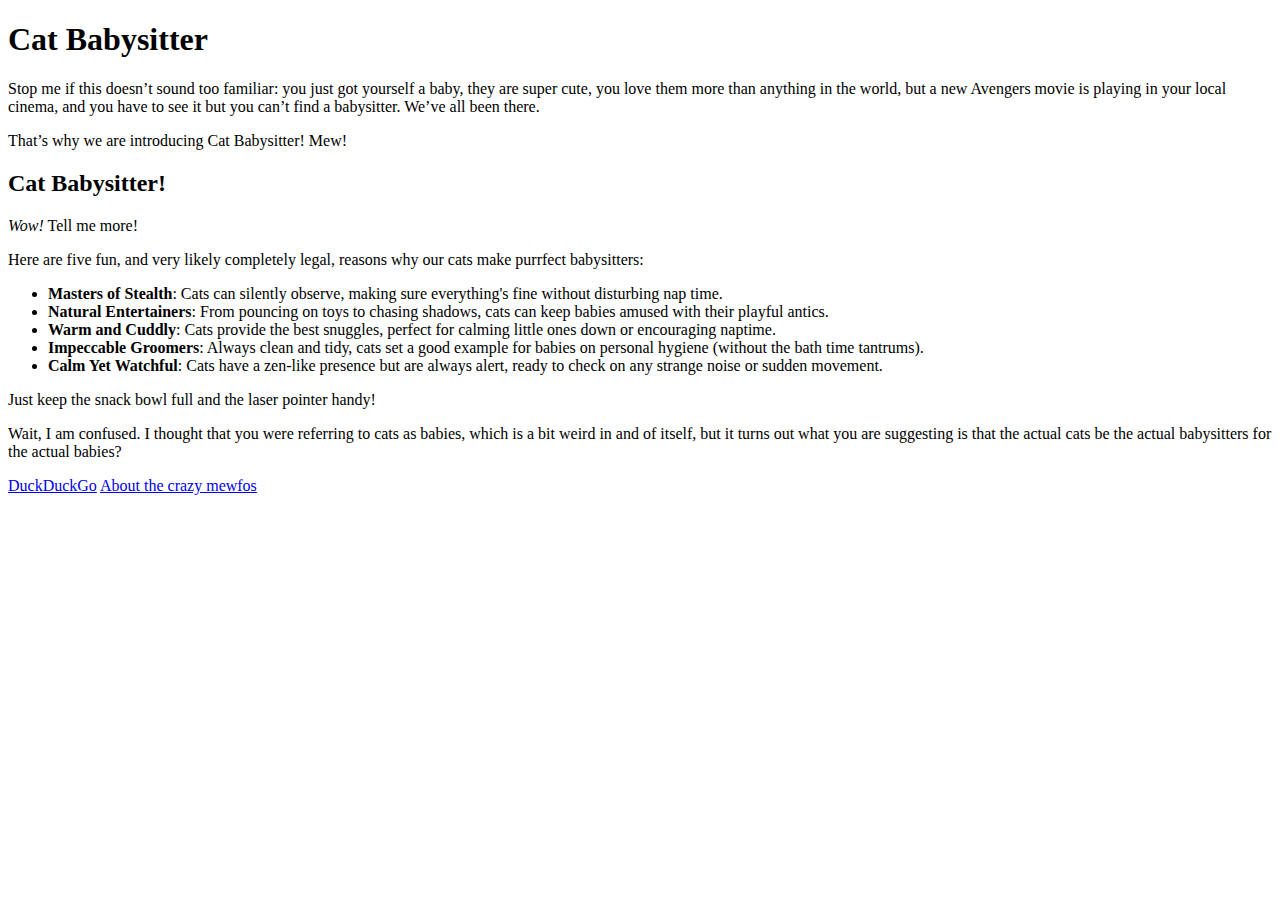
==== index.html @ a43b549e "Start of the project" ====
<!DOCTYPE html>
<html lang="en">

<head>
    <meta charset="UTF-8">
    <meta name="viewport" content="width=device-width, initial-scale=1.0">
    <title>Cat Babysitter</title>
</head>

<body>
    <h1>Cat Babysitter</h1>

    <p>Stop me if this doesn’t sound too familiar: you just got yourself a baby, they are super cute, you love them
        more than anything in the world, but a new Avengers movie is playing in your local cinema, and you have to see
        it
        but you can’t find a babysitter. We’ve all been there.</p>
    <p>That’s why we are introducing Cat Babysitter! Mew!</p>

    <h2>Cat Babysitter!</h2>
    <p><em>Wow!</em> Tell me more!</p>
    <p>Here are five fun, and very likely completely legal, reasons why our cats make purrfect babysitters:</p>

    <ul>
        <li><strong>Masters of Stealth</strong>: Cats can silently observe, making sure everything's fine without
            disturbing nap time. </li>
        <li><strong>Natural Entertainers</strong>: From pouncing on toys to chasing shadows, cats can keep babies amused
            with their playful antics.</li>
        <li><strong>Warm and Cuddly</strong>: Cats provide the best snuggles, perfect for calming little ones down or
            encouraging naptime.</li>
        <li><strong>Impeccable Groomers</strong>: Always clean and tidy, cats set a good example for babies on personal
            hygiene (without the bath time tantrums).</li>
        <li><strong>Calm Yet Watchful</strong>: Cats have a zen-like presence but are always alert, ready to check on
            any strange noise or sudden movement.</li>
    </ul>

    <p>Just keep the snack bowl full and the laser pointer handy!</p>

    <p>Wait, I am confused. I thought that you were referring to cats as babies, which is a bit weird in and of itself,
        but it turns out what you are suggesting is that the actual cats be the actual babysitters for the actual
        babies?
    </p>
    <a href="https://duckduckgo.com" target="_blank" rel="noopener noreferrer">DuckDuckGo</a>
    <a href="./about.html">About the crazy mewfos</a>

</body>

</html>
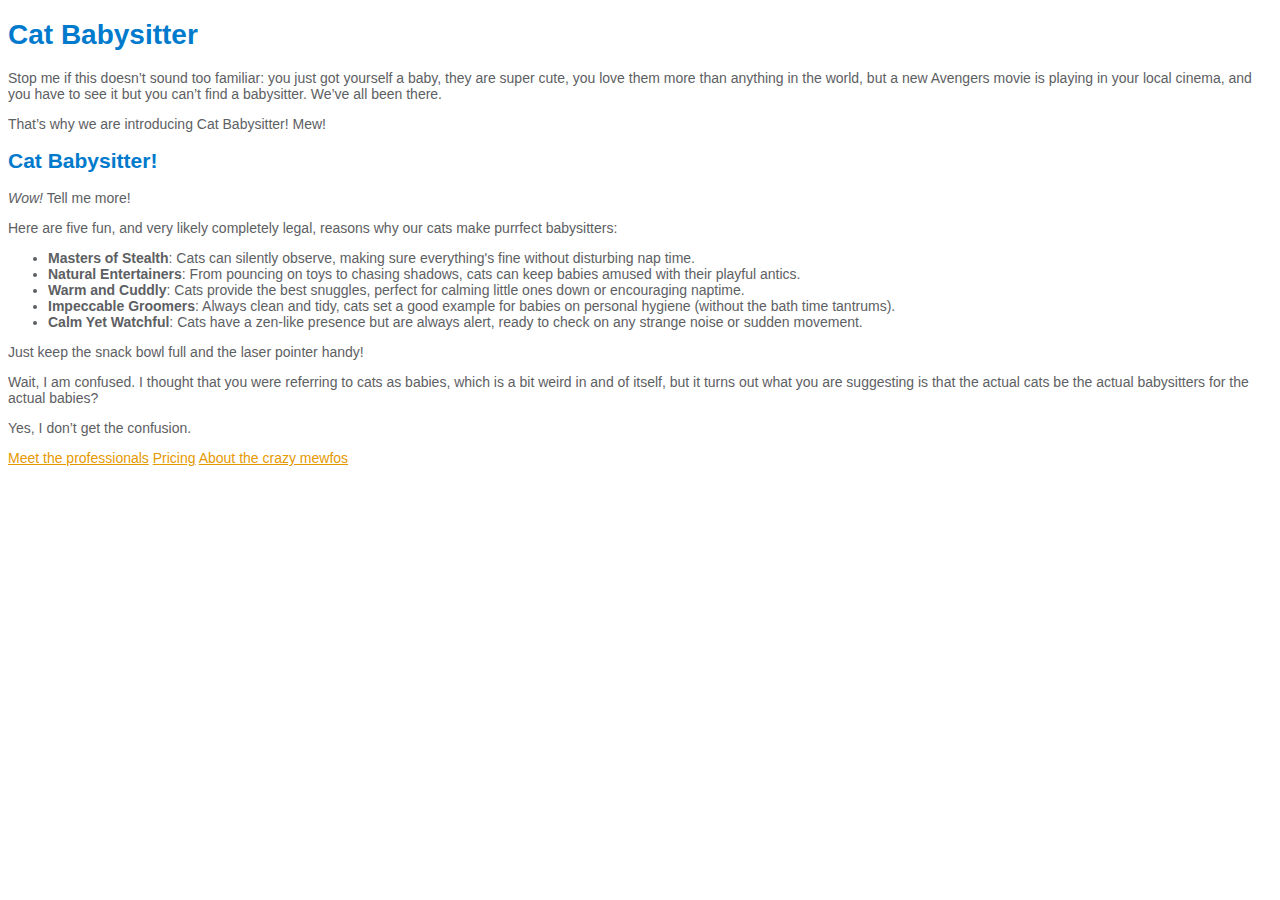
==== commit 042efe7f: "Testing connection" ====
--- a/index.html
+++ b/index.html
@@ -4,6 +4,7 @@
 <head>
     <meta charset="UTF-8">
     <meta name="viewport" content="width=device-width, initial-scale=1.0">
+    <link rel="stylesheet" href="./css/style.css">
     <title>Cat Babysitter</title>
 </head>
 
@@ -17,7 +18,7 @@
     <p>That’s why we are introducing Cat Babysitter! Mew!</p>
 
     <h2>Cat Babysitter!</h2>
-    <p><em>Wow!</em> Tell me more!</p>
+    <p class="customer-saying"><em>Wow!</em> Tell me more!</p>
     <p>Here are five fun, and very likely completely legal, reasons why our cats make purrfect babysitters:</p>
 
     <ul>
@@ -35,13 +36,16 @@
 
     <p>Just keep the snack bowl full and the laser pointer handy!</p>
 
-    <p>Wait, I am confused. I thought that you were referring to cats as babies, which is a bit weird in and of itself,
+    <p class="customer-saying">Wait, I am confused. I thought that you were referring to cats as babies, which is a bit weird in and of itself,
         but it turns out what you are suggesting is that the actual cats be the actual babysitters for the actual
         babies?
     </p>
-    <a href="https://duckduckgo.com" target="_blank" rel="noopener noreferrer">DuckDuckGo</a>
+
+    <p>Yes, I don’t get the confusion.</p>
+
+    <a href="./babysitters">Meet the professionals</a>
+    <a href="./pricing.html">Pricing</a>
     <a href="./about.html">About the crazy mewfos</a>
-
 </body>
 
 </html>--- a/css/style.css
+++ b/css/style.css
@@ -0,0 +1,14 @@
+body {
+    color: #5d6063;
+    font-family: Arial, Helvetica, sans-serif;
+    font-size: 14px;
+}
+
+h1, h2 {
+    color: #007acc;
+}
+
+a:link,
+a:visited {
+    color: #e69900;
+}